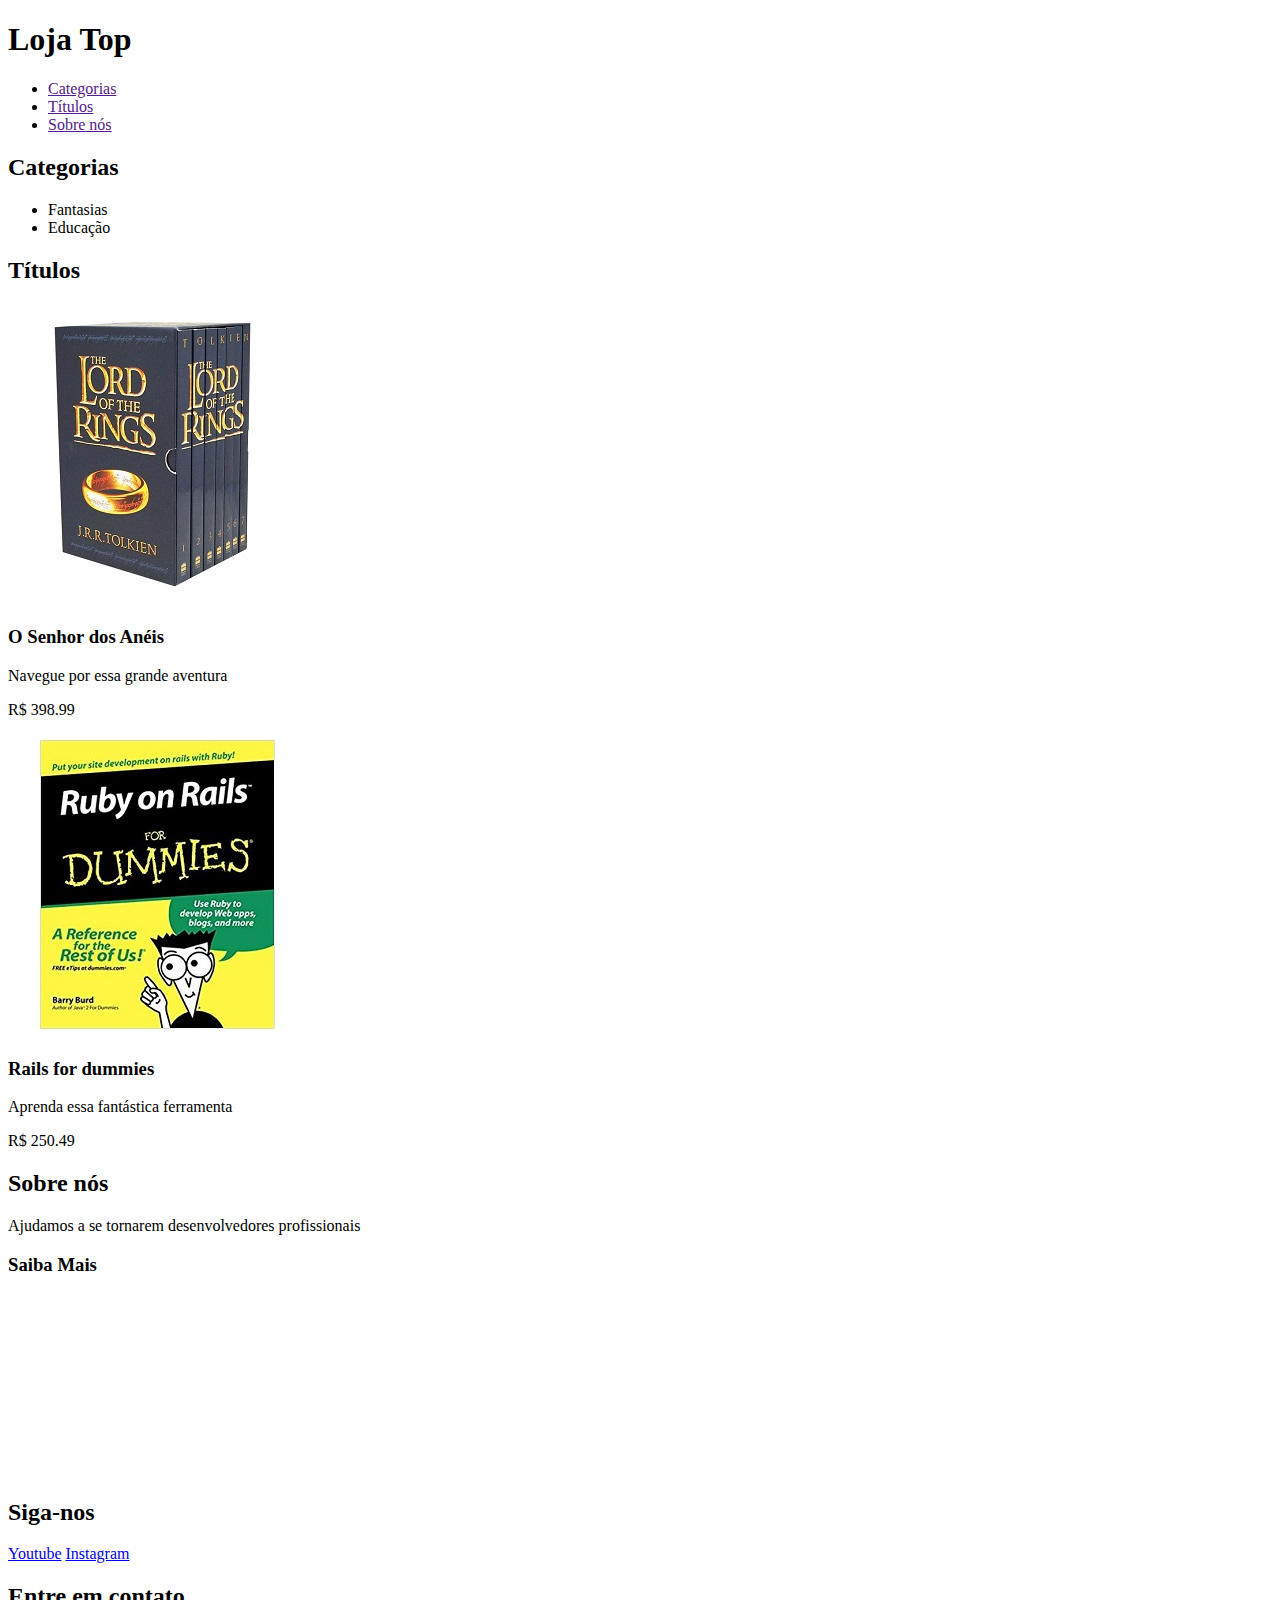
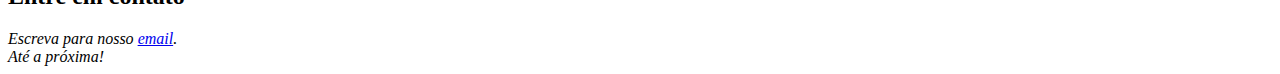
==== curso-aulas/aula-primeiras-tags/index.html @ 04d9b314 "Estutura do site" ====
<!DOCTYPE html>
<html lang="pt-br">
<head>
    <meta charset="UTF-8">
    <meta http-equiv="X-UA-Compatible" content="IE=edge">
    <meta name="viewport" content="width=device-width, initial-scale=1.0">
    <title>Loja Top</title>
</head>
<body>
   <h1>Loja Top</h1> 

   <ul>
    <li><a href="">Categorias</a></li>
    <li><a href="">Títulos</a></li>
    <li><a href="">Sobre nós</a></li>
   </ul>

   <h2>Categorias</h2>

   <ul>
    <li>Fantasias</li>
    <li>Educação</li>
   </ul>


   <h2>Títulos</h2>
   
   <img src="img/book1.jpg" alt="Box de livros do  Senhor dos anéis">
   <h3>O Senhor dos Anéis</h3> 
   <p>Navegue por essa grande aventura</p>
   <p>R$ 398.99</p>

   <img src="img/book2.jpg" alt="Livro Rails for dummies ">
   <h3> Rails for dummies</h3>
   <p>Aprenda essa fantástica ferramenta</p>
   <p>R$ 250.49</p>
    
   <h2> Sobre nós</h2>
   <p>Ajudamos a se tornarem desenvolvedores profissionais</p>
   <h3>Saiba Mais</h3>
   <a href=""></a>
   <iframe
   width="320"
   height="180"
   src="https://www.youtube.com/embed/6PBJUxIiRBI"
   frameborder="0"
   allowfullscreen
   >O que aprender para ser um programador</iframe>

   <h2>Siga-nos</h2>
   <a href="https://youtube.com/devsuperior">Youtube</a>
   <a href="https://instagram.com/devsuperior.ig">Instagram</a>

   <h2>Entre em contato</h2>
   <address>
	Escreva  para nosso <a href="mailto:contato@devesuperior.com">email</a>. 
	<br>
	Até a próxima!
   </address>

</body>
</html>
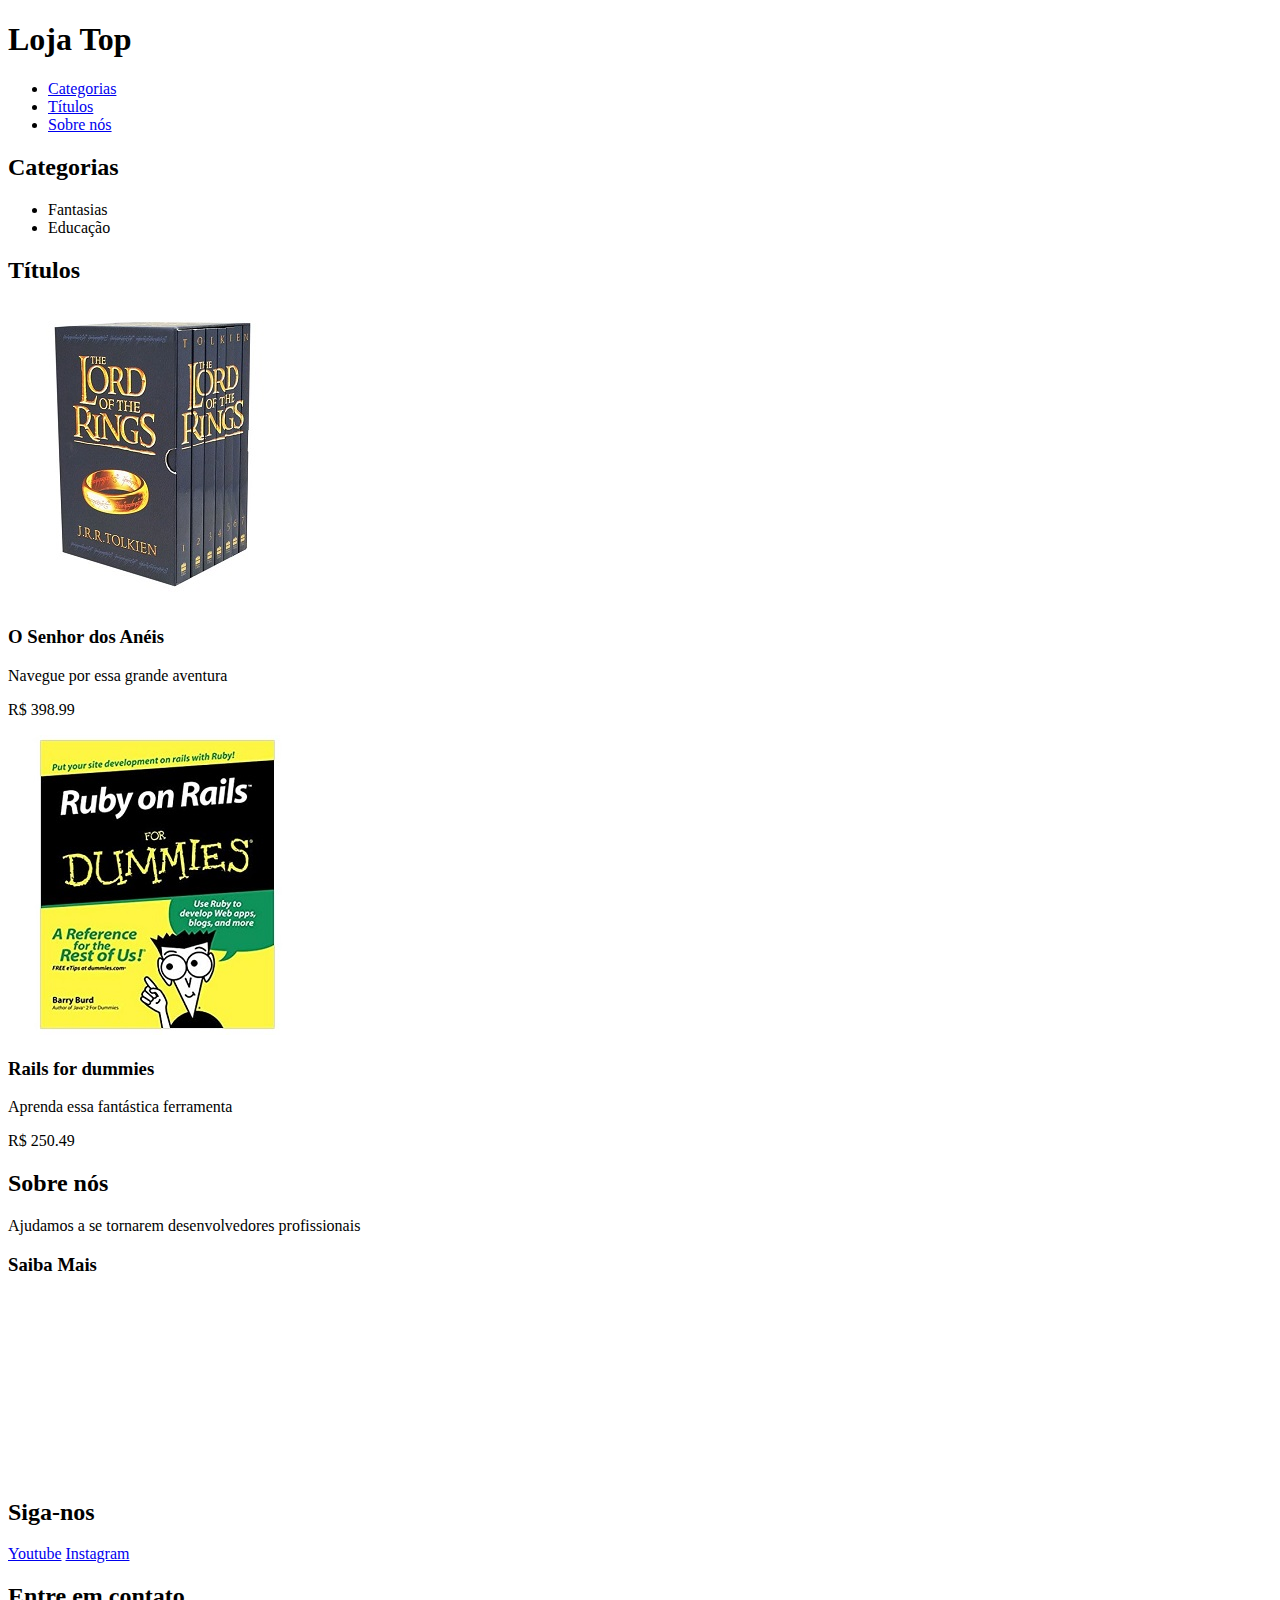
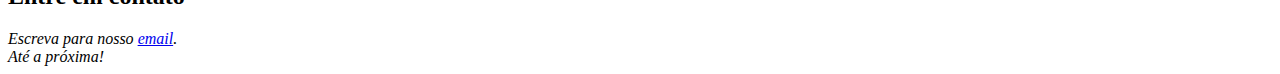
==== commit 3f204379: "Adicionado links e ancoras" ====
--- a/curso-aulas/aula-primeiras-tags/index.html
+++ b/curso-aulas/aula-primeiras-tags/index.html
@@ -10,12 +10,12 @@
    <h1>Loja Top</h1> 
 
    <ul>
-    <li><a href="">Categorias</a></li>
-    <li><a href="">Títulos</a></li>
-    <li><a href="">Sobre nós</a></li>
+    <li><a href="#categories">Categorias</a></li>
+    <li><a href="#titles">Títulos</a></li>
+    <li><a href="#about">Sobre nós</a></li>
    </ul>
 
-   <h2>Categorias</h2>
+   <h2 id="categories">Categorias</h2>
 
    <ul>
     <li>Fantasias</li>
@@ -23,7 +23,7 @@
    </ul>
 
 
-   <h2>Títulos</h2>
+   <h2 id="titles">Títulos</h2>
    
    <img src="img/book1.jpg" alt="Box de livros do  Senhor dos anéis">
    <h3>O Senhor dos Anéis</h3> 
@@ -35,7 +35,7 @@
    <p>Aprenda essa fantástica ferramenta</p>
    <p>R$ 250.49</p>
     
-   <h2> Sobre nós</h2>
+   <h2 id="about"> Sobre nós</h2>
    <p>Ajudamos a se tornarem desenvolvedores profissionais</p>
    <h3>Saiba Mais</h3>
    <a href=""></a>
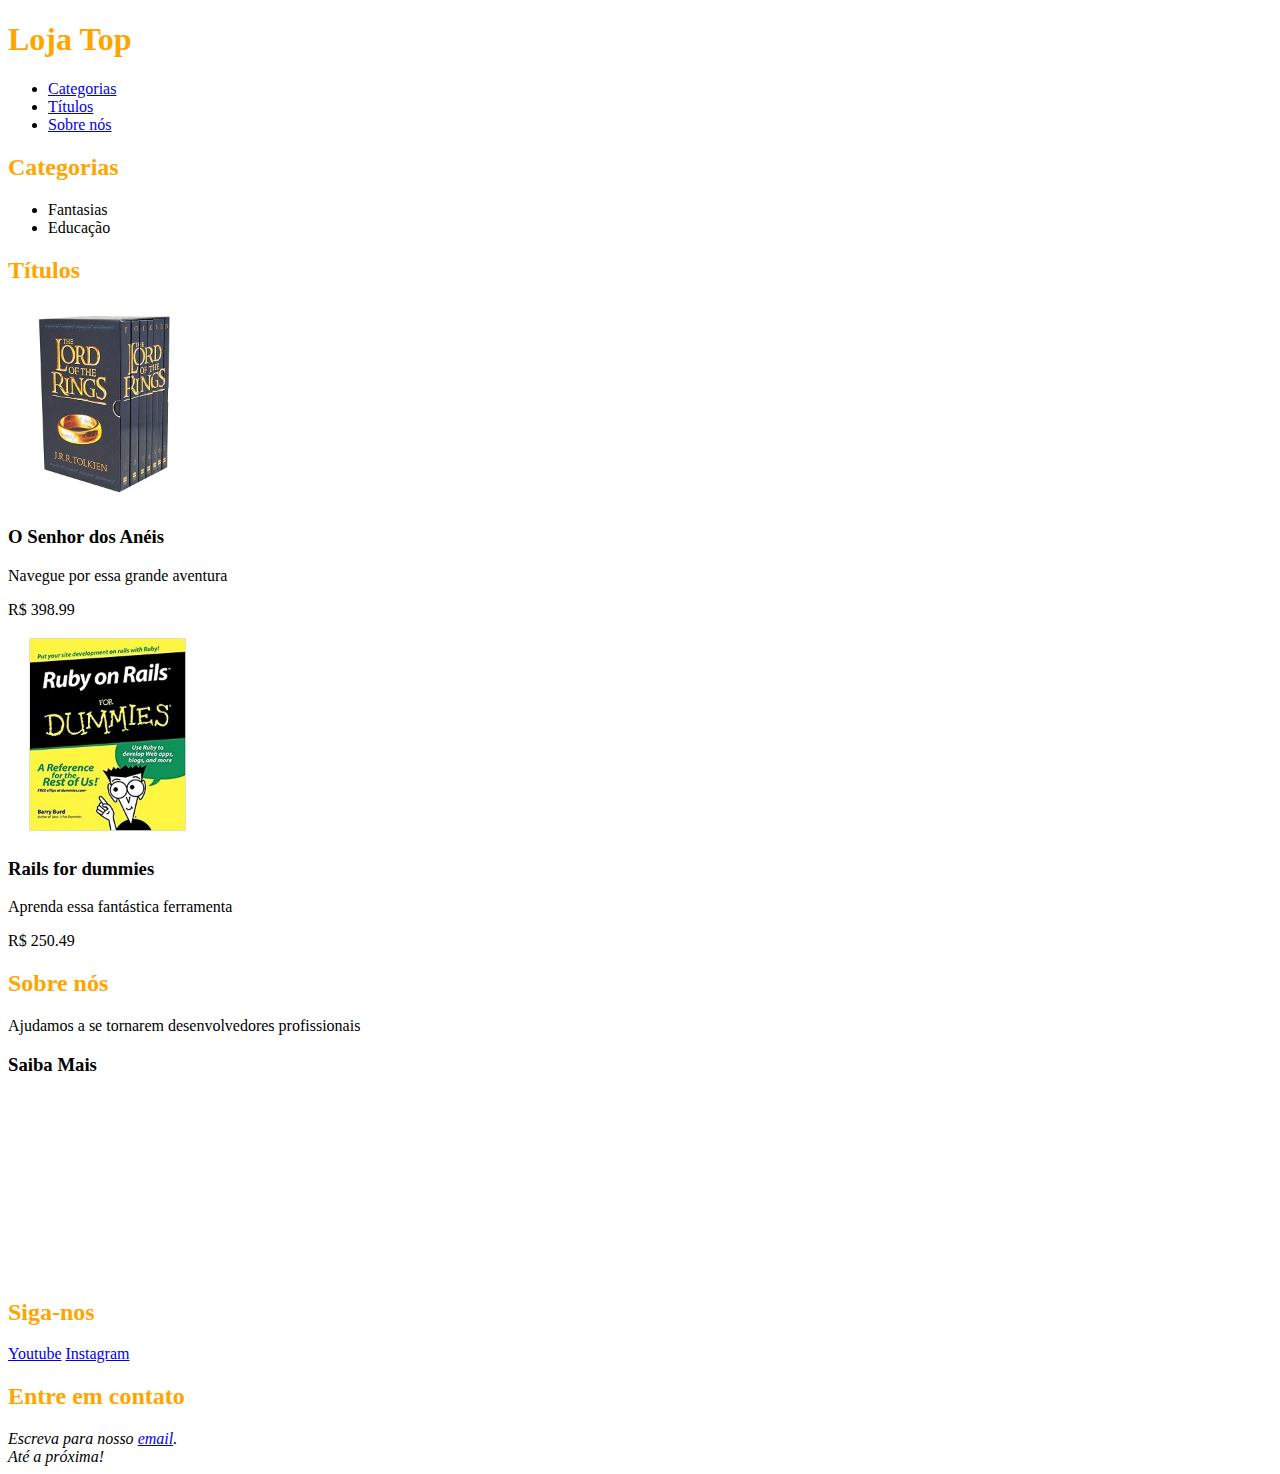
==== commit eaa3e063: "Projeto Profile Finalizado" ====
--- a/curso-aulas/aula-primeiras-tags/index.html
+++ b/curso-aulas/aula-primeiras-tags/index.html
@@ -5,58 +5,94 @@
     <meta http-equiv="X-UA-Compatible" content="IE=edge">
     <meta name="viewport" content="width=device-width, initial-scale=1.0">
     <title>Loja Top</title>
+    <link rel="stylesheet" href="css/styles.css">
+
 </head>
 <body>
    <h1>Loja Top</h1> 
 
-   <ul>
-    <li><a href="#categories">Categorias</a></li>
-    <li><a href="#titles">Títulos</a></li>
-    <li><a href="#about">Sobre nós</a></li>
-   </ul>
+   <header>
+	<nav>
+		<ul>
+			<li><a href="#categories">Categorias</a></li>
+			<li><a href="#titles">Títulos</a></li>
+			<li><a href="#about">Sobre nós</a></li>
+		</ul>
+	</nav>
 
-   <h2 id="categories">Categorias</h2>
+   </header>
+   
+   <main>
+	<section id="categories">
+		<h2 class="cor-laranja" >Categorias</h2>
 
-   <ul>
-    <li>Fantasias</li>
-    <li>Educação</li>
-   </ul>
+		<ul>
+		 <li>Fantasias</li>
+		 <li>Educação</li>
+		</ul>
+	 
+	</section>
 
+	<section  id="titles">
+		<h2>Títulos</h2>
+   
+    <div>
+      <img  class="card-img" src="img/book1.jpg" alt="Box de livros do  Senhor dos anéis">
+      <div>
+        <h3>O Senhor dos Anéis</h3> 
+        <p>Navegue por essa grande aventura</p>
+        <p><span>R$</span> 398.99</p>
+      </div>
+    </div>
+	
+    <div>
+      <img  class="card-img"  src="img/book2.jpg" alt="Livro Rails for dummies ">
+      <div>
+        <h3> Rails for dummies</h3>
+        <p>Aprenda essa fantástica ferramenta</p>
+        <p> <span>R$</span> 250.49</p>
+      </div>
+		
+    </div>
+		
+	</section>
 
-   <h2 id="titles">Títulos</h2>
-   
-   <img src="img/book1.jpg" alt="Box de livros do  Senhor dos anéis">
-   <h3>O Senhor dos Anéis</h3> 
-   <p>Navegue por essa grande aventura</p>
-   <p>R$ 398.99</p>
+	<section id="about">
+    <h2 > Sobre nós</h2>
+    <p>Ajudamos a se tornarem desenvolvedores profissionais</p>
+    <h3>Saiba Mais</h3>
+    <a href=""></a>
+    <iframe
+    width="320"
+    height="180"
+    src="https://www.youtube.com/embed/6PBJUxIiRBI"
+    frameborder="0"
+    allowfullscreen
+    >O que aprender para ser um programador</iframe> 
+	</section>
 
-   <img src="img/book2.jpg" alt="Livro Rails for dummies ">
-   <h3> Rails for dummies</h3>
-   <p>Aprenda essa fantástica ferramenta</p>
-   <p>R$ 250.49</p>
+   </main>
     
-   <h2 id="about"> Sobre nós</h2>
-   <p>Ajudamos a se tornarem desenvolvedores profissionais</p>
-   <h3>Saiba Mais</h3>
-   <a href=""></a>
-   <iframe
-   width="320"
-   height="180"
-   src="https://www.youtube.com/embed/6PBJUxIiRBI"
-   frameborder="0"
-   allowfullscreen
-   >O que aprender para ser um programador</iframe>
-
-   <h2>Siga-nos</h2>
-   <a href="https://youtube.com/devsuperior">Youtube</a>
-   <a href="https://instagram.com/devsuperior.ig">Instagram</a>
-
-   <h2>Entre em contato</h2>
-   <address>
-	Escreva  para nosso <a href="mailto:contato@devesuperior.com">email</a>. 
-	<br>
-	Até a próxima!
-   </address>
+   <footer>
+    <div>
+      <div>
+        <h2>Siga-nos</h2>
+        <a href="https://youtube.com/devsuperior">Youtube</a>
+        <a href="https://instagram.com/devsuperior.ig">Instagram</a>  
+      </div>
+    
+      <div>
+        <h2>Entre em contato</h2>
+        <address>
+          Escreva  para nosso <a href="mailto:contato@devesuperior.com">email</a>. 
+        <br>
+        Até a próxima!
+          </address>
+      </div>
+    </div>
+    
+   </footer>
+  
 
 </body>
 </html>--- a/curso-aulas/aula-primeiras-tags/css/styles.css
+++ b/curso-aulas/aula-primeiras-tags/css/styles.css
@@ -0,0 +1,14 @@
+h1, h2 {
+    color: orange;
+}
+
+h1:hover {
+    color: #000;
+    cursor: pointer;
+}
+
+.card-img {
+    width: 200px;
+    height: 200px;
+    border: 5px 
+}